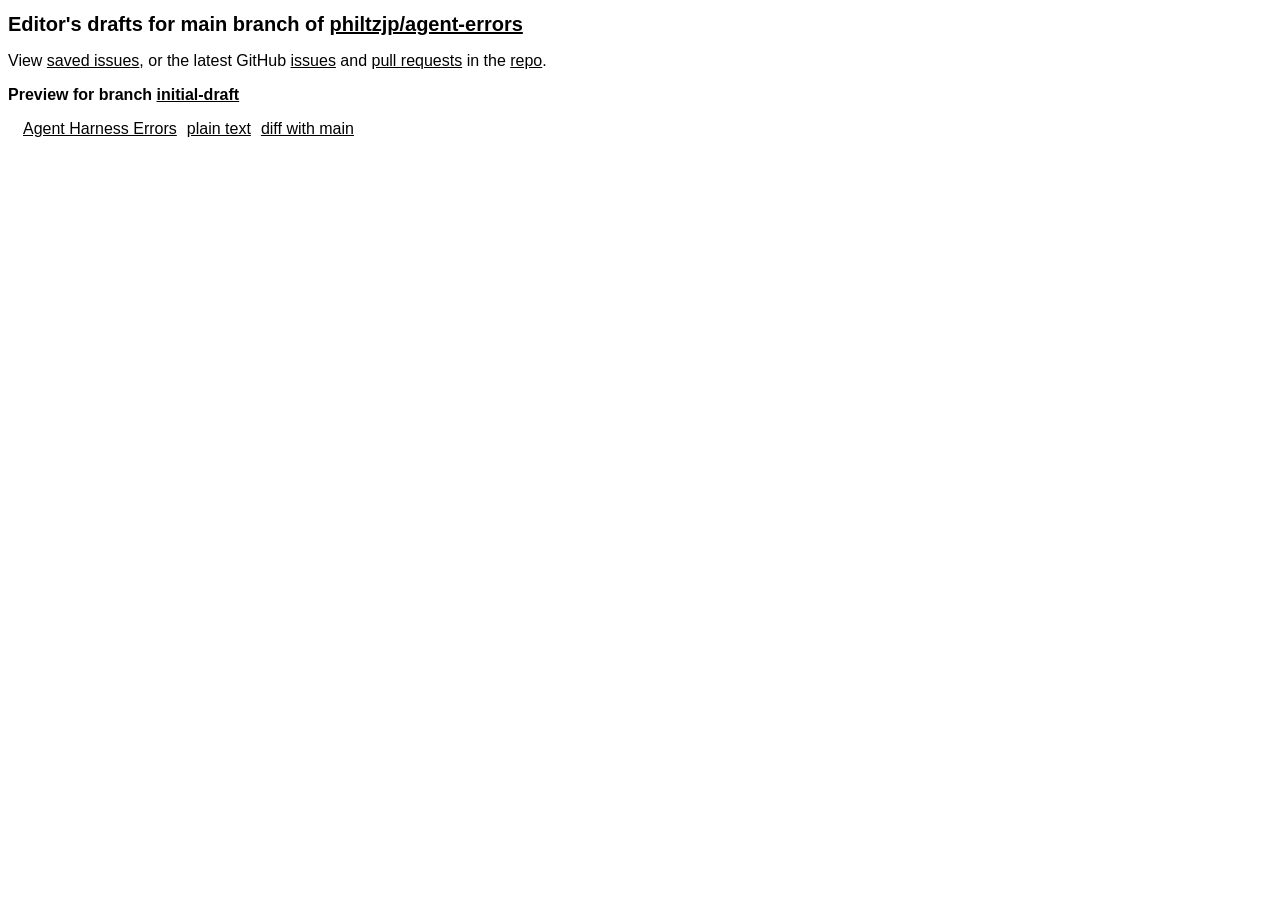
==== index.html @ 6e9348f5 "Script updating gh-pages from 01c0056. [ci skip]" ====
<!DOCTYPE html>
<html>
  <head>
    <title>philtzjp/agent-errors main preview</title>
    <meta name="viewport" content="initial-scale=1.0">
    <style type="text/css">/*<![CDATA[*/
      body { font-family: "Helvetica Neue","Open Sans", Helvetica, Calibri,sans-serif; }
      h1, h2, td { font-family: "Helvetica Neue", "Roboto Condensed", "Open Sans", Helvetica, Calibri, sans-serif; }
      h1 { font-size: 20px; } h2 { font-size: 16px; }
      table { margin: 5px 10px; border-collapse: collapse; }
      th, td { font-weight: normal; text-align: left; padding: 2px 5px; }
      a:link { color: #000; } a:visited { color: #00a; }
    /*]]>*/</style>
  </head>
  <body>
    <h1>Editor's drafts for main branch of <a href="https://github.com/philtzjp/agent-errors">philtzjp/agent-errors</a></h1>
    <p>View <a href="issues.html">saved issues</a>, or the latest GitHub <a href="https://github.com/philtzjp/agent-errors/issues">issues</a> and <a href="https://github.com/philtzjp/agent-errors/pulls">pull requests</a> in the <a href="https://github.com/philtzjp/agent-errors">repo</a>.</p>
    <h2>Preview for branch <a href="initial-draft">initial-draft</a></h2>
    <table id="branch-initial-draft">
      <tr>
        <td><a href="initial-draft/draft-ouchi-agent-harness-errors.html" class="html draft-ouchi-agent-harness-errors" title="Problem Details for AI Agent Harness Errors (HTML)">Agent Harness Errors</a></td>
        <td><a href="initial-draft/draft-ouchi-agent-harness-errors.txt" class="txt draft-ouchi-agent-harness-errors" title="Problem Details for AI Agent Harness Errors (Text)">plain text</a></td>
        <td><a href="https://author-tools.ietf.org/api/iddiff?url_1=https://philtzjp.github.io/agent-errors/draft-ouchi-agent-harness-errors.txt&amp;url_2=https://philtzjp.github.io/agent-errors/initial-draft/draft-ouchi-agent-harness-errors.txt" class="diff draft-ouchi-agent-harness-errors">diff with main</a></td>
      </tr>
    </table>
    <script>
window.onload = function() {
  var referrer_branch = 'main';
  // e.g., "https://github.com/user/repo/tree/main"
  var chunks = document.referrer.split("/");
  if (chunks[2] === 'github.com' && chunks[5] === 'tree') {
    referrer_branch = chunks[6];
  }
  let branch = document.querySelector('#branch-' + referrer_branch);
  let h = document.location.hash.substring(1);
  if (h === 'show') {
    document.location.hash = '#' + branch.id;
  } else if (branch && h.startsWith('go')) {
    let e = branch.querySelector(h.substring(2));
    if (e && e.href) {
      document.location = e.href;
    }
  }
};
    </script>
  </body>
</html>
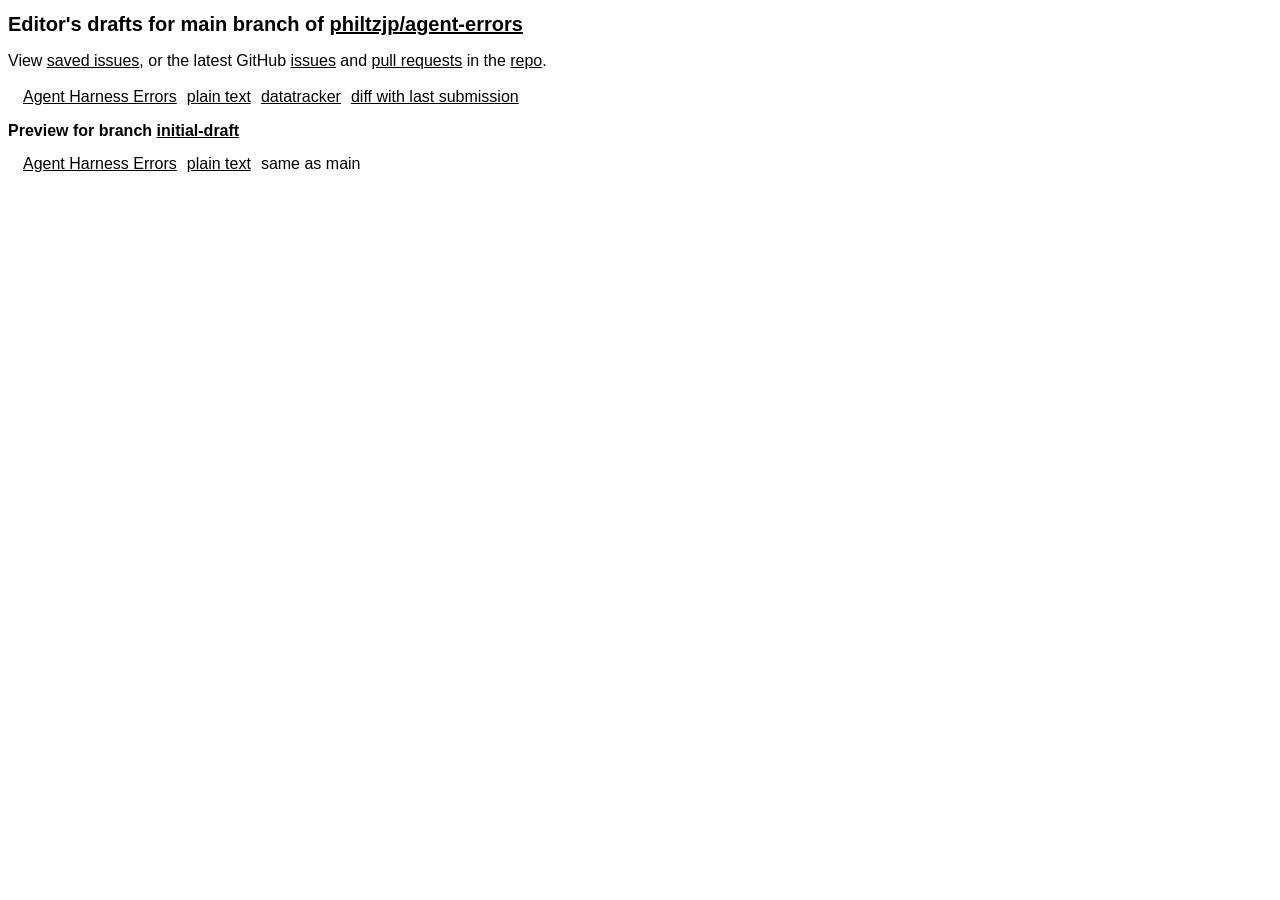
==== commit cb90d6a2: "Script updating gh-pages from 16a5dd4. [ci skip]" ====
--- a/index.html
+++ b/index.html
@@ -15,12 +15,21 @@
   <body>
     <h1>Editor's drafts for main branch of <a href="https://github.com/philtzjp/agent-errors">philtzjp/agent-errors</a></h1>
     <p>View <a href="issues.html">saved issues</a>, or the latest GitHub <a href="https://github.com/philtzjp/agent-errors/issues">issues</a> and <a href="https://github.com/philtzjp/agent-errors/pulls">pull requests</a> in the <a href="https://github.com/philtzjp/agent-errors">repo</a>.</p>
+    <table id="branch-main">
+      <tr>
+        <td><a href="./draft-ouchi-agent-harness-errors.html" class="html draft-ouchi-agent-harness-errors" title="Problem Details for AI Agent Harness Errors (HTML)">Agent Harness Errors</a></td>
+        <td><a href="./draft-ouchi-agent-harness-errors.txt" class="txt draft-ouchi-agent-harness-errors" title="Problem Details for AI Agent Harness Errors (Text)">plain text</a></td>
+        <td><a href="https://datatracker.ietf.org/doc/draft-ouchi-agent-harness-errors" class="dt draft-ouchi-agent-harness-errors" title="Datatracker for draft-ouchi-agent-harness-errors">datatracker</a></td>
+        <td><a href="https://author-tools.ietf.org/api/iddiff?doc_1=draft-ouchi-agent-harness-errors&amp;url_2=https://philtzjp.github.io/agent-errors/draft-ouchi-agent-harness-errors.txt" class="diff draft-ouchi-agent-harness-errors">diff with last submission</a></td>
+        <td></td>
+      </tr>
+    </table>
     <h2>Preview for branch <a href="initial-draft">initial-draft</a></h2>
     <table id="branch-initial-draft">
       <tr>
         <td><a href="initial-draft/draft-ouchi-agent-harness-errors.html" class="html draft-ouchi-agent-harness-errors" title="Problem Details for AI Agent Harness Errors (HTML)">Agent Harness Errors</a></td>
         <td><a href="initial-draft/draft-ouchi-agent-harness-errors.txt" class="txt draft-ouchi-agent-harness-errors" title="Problem Details for AI Agent Harness Errors (Text)">plain text</a></td>
-        <td><a href="https://author-tools.ietf.org/api/iddiff?url_1=https://philtzjp.github.io/agent-errors/draft-ouchi-agent-harness-errors.txt&amp;url_2=https://philtzjp.github.io/agent-errors/initial-draft/draft-ouchi-agent-harness-errors.txt" class="diff draft-ouchi-agent-harness-errors">diff with main</a></td>
+        <td>same as main</td>
       </tr>
     </table>
     <script>
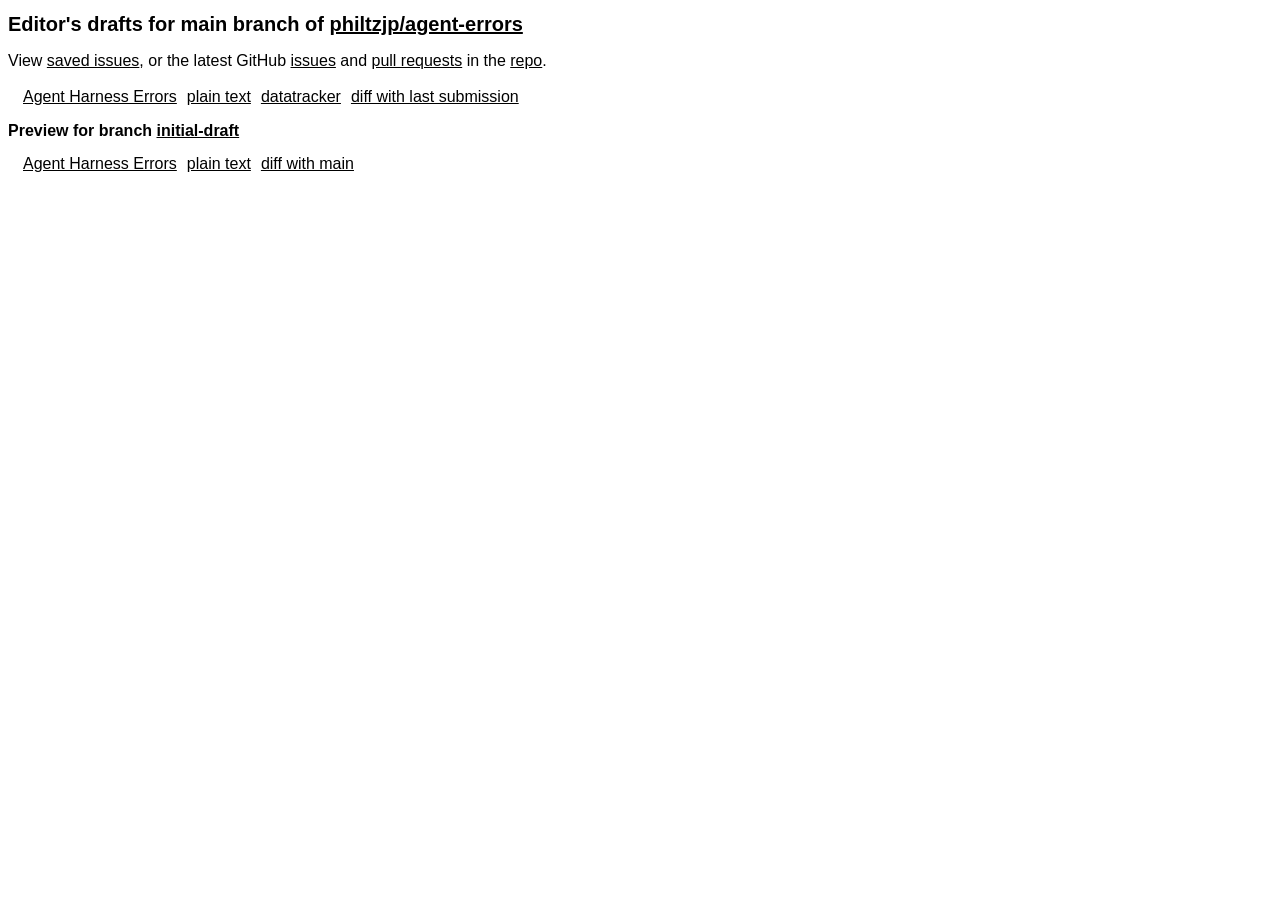
==== commit 312f891a: "Script updating gh-pages from 630dfb7. [ci skip]" ====
--- a/index.html
+++ b/index.html
@@ -29,7 +29,7 @@
       <tr>
         <td><a href="initial-draft/draft-ouchi-agent-harness-errors.html" class="html draft-ouchi-agent-harness-errors" title="Problem Details for AI Agent Harness Errors (HTML)">Agent Harness Errors</a></td>
         <td><a href="initial-draft/draft-ouchi-agent-harness-errors.txt" class="txt draft-ouchi-agent-harness-errors" title="Problem Details for AI Agent Harness Errors (Text)">plain text</a></td>
-        <td>same as main</td>
+        <td><a href="https://author-tools.ietf.org/api/iddiff?url_1=https://philtzjp.github.io/agent-errors/draft-ouchi-agent-harness-errors.txt&amp;url_2=https://philtzjp.github.io/agent-errors/initial-draft/draft-ouchi-agent-harness-errors.txt" class="diff draft-ouchi-agent-harness-errors">diff with main</a></td>
       </tr>
     </table>
     <script>
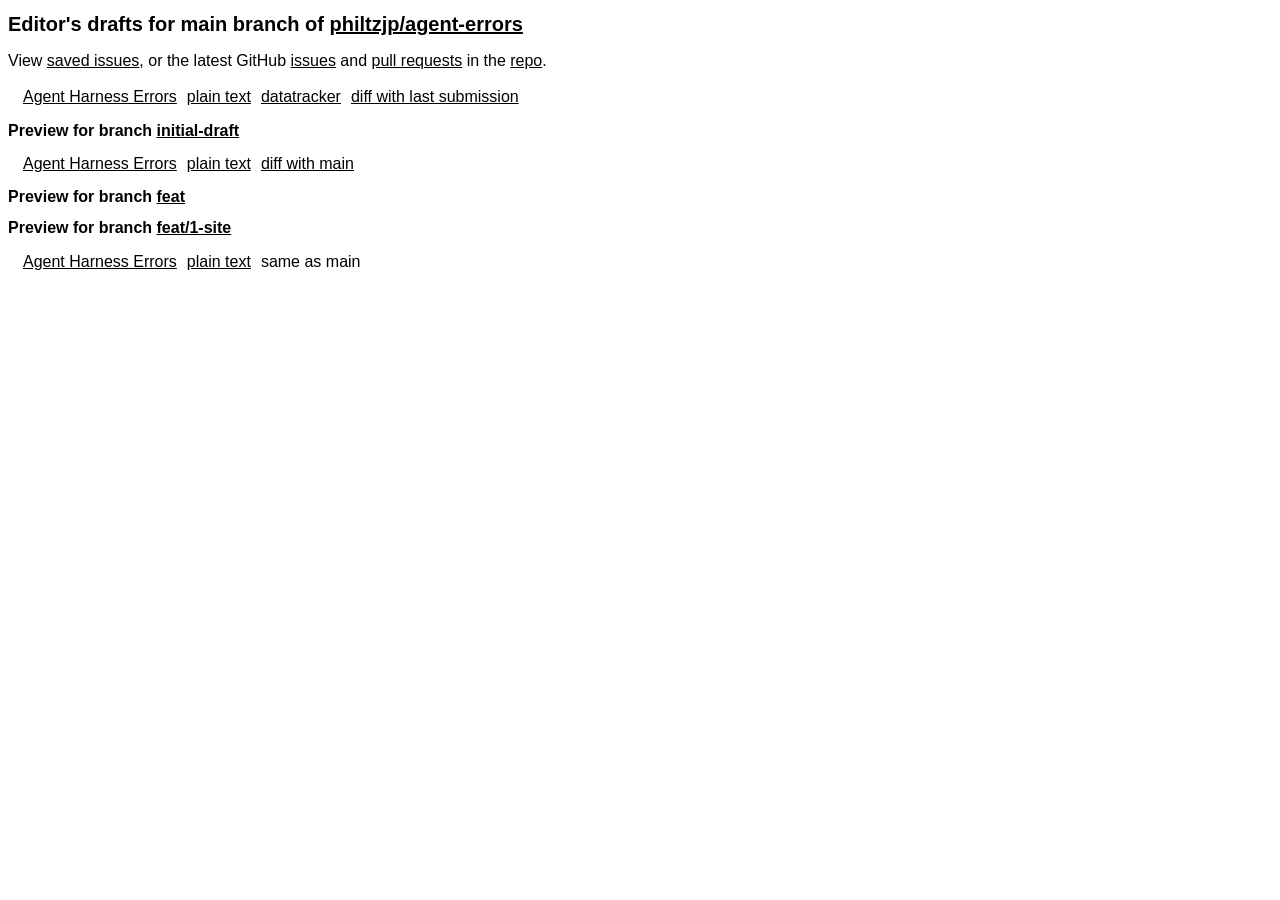
==== commit 79edddc9: "Script updating gh-pages from 5bc0bc4. [ci skip]" ====
--- a/index.html
+++ b/index.html
@@ -32,6 +32,15 @@
         <td><a href="https://author-tools.ietf.org/api/iddiff?url_1=https://philtzjp.github.io/agent-errors/draft-ouchi-agent-harness-errors.txt&amp;url_2=https://philtzjp.github.io/agent-errors/initial-draft/draft-ouchi-agent-harness-errors.txt" class="diff draft-ouchi-agent-harness-errors">diff with main</a></td>
       </tr>
     </table>
+    <h2>Preview for branch <a href="feat">feat</a></h2>
+    <h2>Preview for branch <a href="feat/1-site">feat/1-site</a></h2>
+    <table id="branch-feat/1-site">
+      <tr>
+        <td><a href="feat/1-site/draft-ouchi-agent-harness-errors.html" class="html draft-ouchi-agent-harness-errors" title="Problem Details for AI Agent Harness Errors (HTML)">Agent Harness Errors</a></td>
+        <td><a href="feat/1-site/draft-ouchi-agent-harness-errors.txt" class="txt draft-ouchi-agent-harness-errors" title="Problem Details for AI Agent Harness Errors (Text)">plain text</a></td>
+        <td>same as main</td>
+      </tr>
+    </table>
     <script>
 window.onload = function() {
   var referrer_branch = 'main';
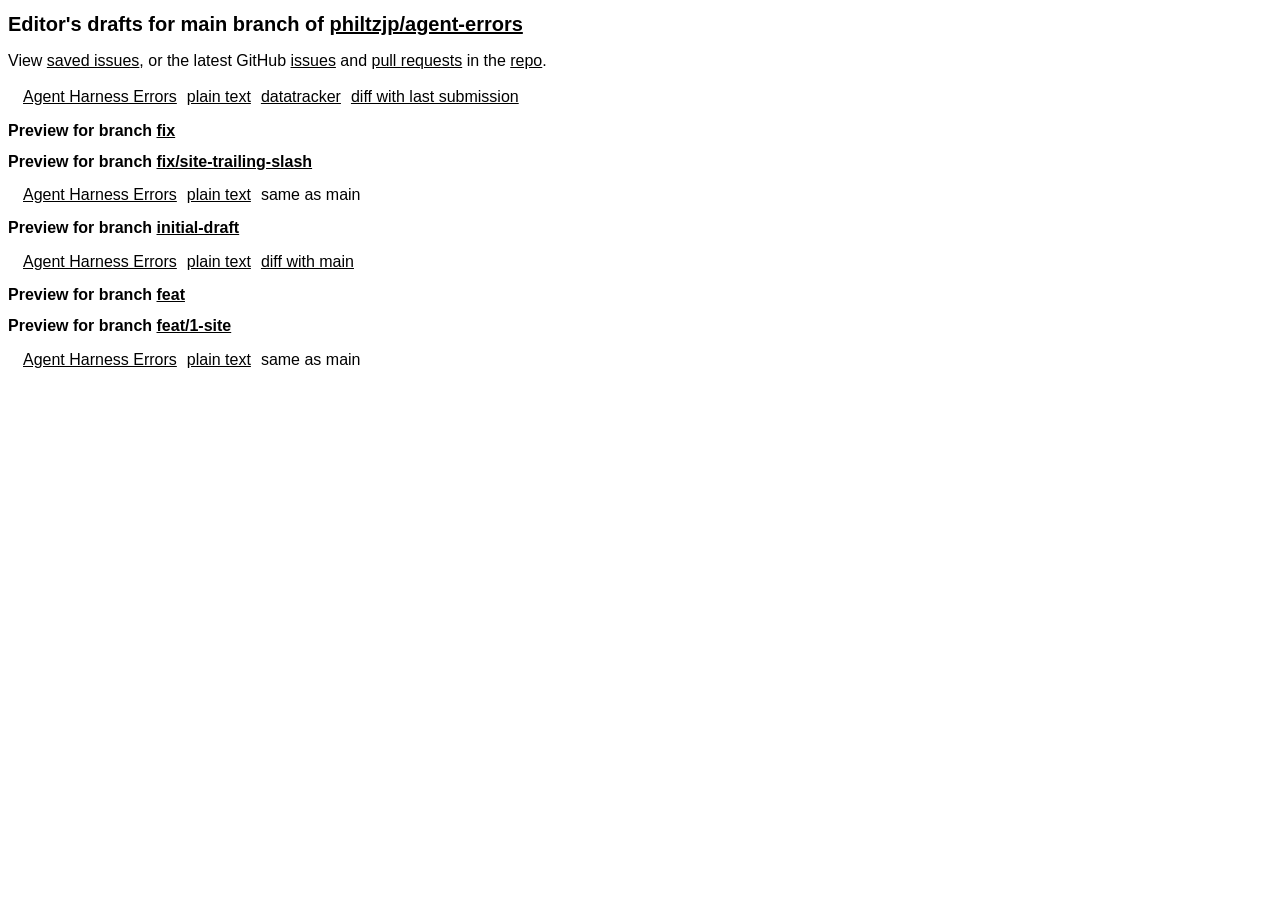
==== commit fd44f6fd: "Script updating gh-pages from 0a94ed2. [ci skip]" ====
--- a/index.html
+++ b/index.html
@@ -22,6 +22,15 @@
         <td><a href="https://datatracker.ietf.org/doc/draft-ouchi-agent-harness-errors" class="dt draft-ouchi-agent-harness-errors" title="Datatracker for draft-ouchi-agent-harness-errors">datatracker</a></td>
         <td><a href="https://author-tools.ietf.org/api/iddiff?doc_1=draft-ouchi-agent-harness-errors&amp;url_2=https://philtzjp.github.io/agent-errors/draft-ouchi-agent-harness-errors.txt" class="diff draft-ouchi-agent-harness-errors">diff with last submission</a></td>
         <td></td>
+      </tr>
+    </table>
+    <h2>Preview for branch <a href="fix">fix</a></h2>
+    <h2>Preview for branch <a href="fix/site-trailing-slash">fix/site-trailing-slash</a></h2>
+    <table id="branch-fix/site-trailing-slash">
+      <tr>
+        <td><a href="fix/site-trailing-slash/draft-ouchi-agent-harness-errors.html" class="html draft-ouchi-agent-harness-errors" title="Problem Details for AI Agent Harness Errors (HTML)">Agent Harness Errors</a></td>
+        <td><a href="fix/site-trailing-slash/draft-ouchi-agent-harness-errors.txt" class="txt draft-ouchi-agent-harness-errors" title="Problem Details for AI Agent Harness Errors (Text)">plain text</a></td>
+        <td>same as main</td>
       </tr>
     </table>
     <h2>Preview for branch <a href="initial-draft">initial-draft</a></h2>
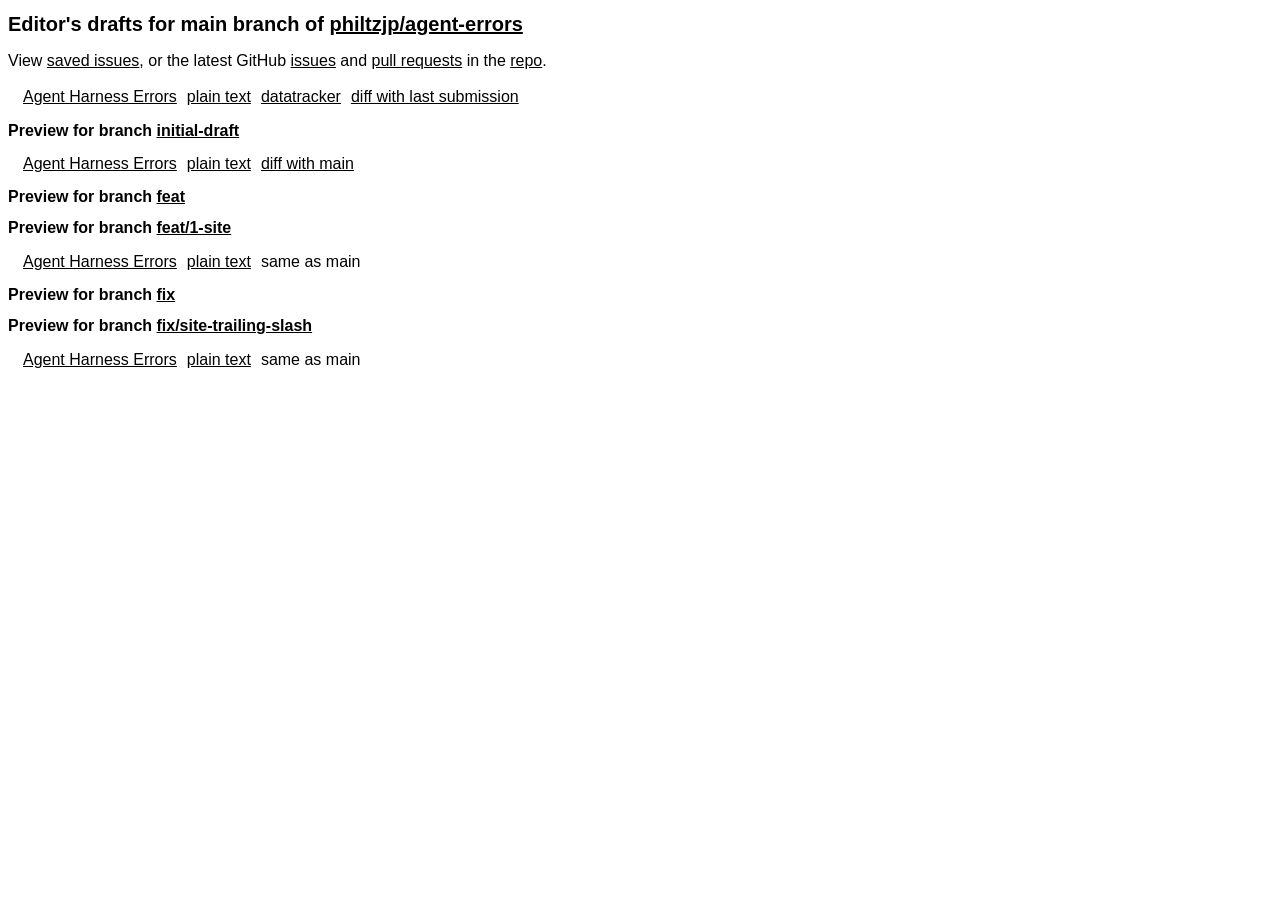
==== commit 9a92e542: "Script updating gh-pages from e6ca4d5. [ci skip]" ====
--- a/index.html
+++ b/index.html
@@ -24,15 +24,6 @@
         <td></td>
       </tr>
     </table>
-    <h2>Preview for branch <a href="fix">fix</a></h2>
-    <h2>Preview for branch <a href="fix/site-trailing-slash">fix/site-trailing-slash</a></h2>
-    <table id="branch-fix/site-trailing-slash">
-      <tr>
-        <td><a href="fix/site-trailing-slash/draft-ouchi-agent-harness-errors.html" class="html draft-ouchi-agent-harness-errors" title="Problem Details for AI Agent Harness Errors (HTML)">Agent Harness Errors</a></td>
-        <td><a href="fix/site-trailing-slash/draft-ouchi-agent-harness-errors.txt" class="txt draft-ouchi-agent-harness-errors" title="Problem Details for AI Agent Harness Errors (Text)">plain text</a></td>
-        <td>same as main</td>
-      </tr>
-    </table>
     <h2>Preview for branch <a href="initial-draft">initial-draft</a></h2>
     <table id="branch-initial-draft">
       <tr>
@@ -47,6 +38,15 @@
       <tr>
         <td><a href="feat/1-site/draft-ouchi-agent-harness-errors.html" class="html draft-ouchi-agent-harness-errors" title="Problem Details for AI Agent Harness Errors (HTML)">Agent Harness Errors</a></td>
         <td><a href="feat/1-site/draft-ouchi-agent-harness-errors.txt" class="txt draft-ouchi-agent-harness-errors" title="Problem Details for AI Agent Harness Errors (Text)">plain text</a></td>
+        <td>same as main</td>
+      </tr>
+    </table>
+    <h2>Preview for branch <a href="fix">fix</a></h2>
+    <h2>Preview for branch <a href="fix/site-trailing-slash">fix/site-trailing-slash</a></h2>
+    <table id="branch-fix/site-trailing-slash">
+      <tr>
+        <td><a href="fix/site-trailing-slash/draft-ouchi-agent-harness-errors.html" class="html draft-ouchi-agent-harness-errors" title="Problem Details for AI Agent Harness Errors (HTML)">Agent Harness Errors</a></td>
+        <td><a href="fix/site-trailing-slash/draft-ouchi-agent-harness-errors.txt" class="txt draft-ouchi-agent-harness-errors" title="Problem Details for AI Agent Harness Errors (Text)">plain text</a></td>
         <td>same as main</td>
       </tr>
     </table>
